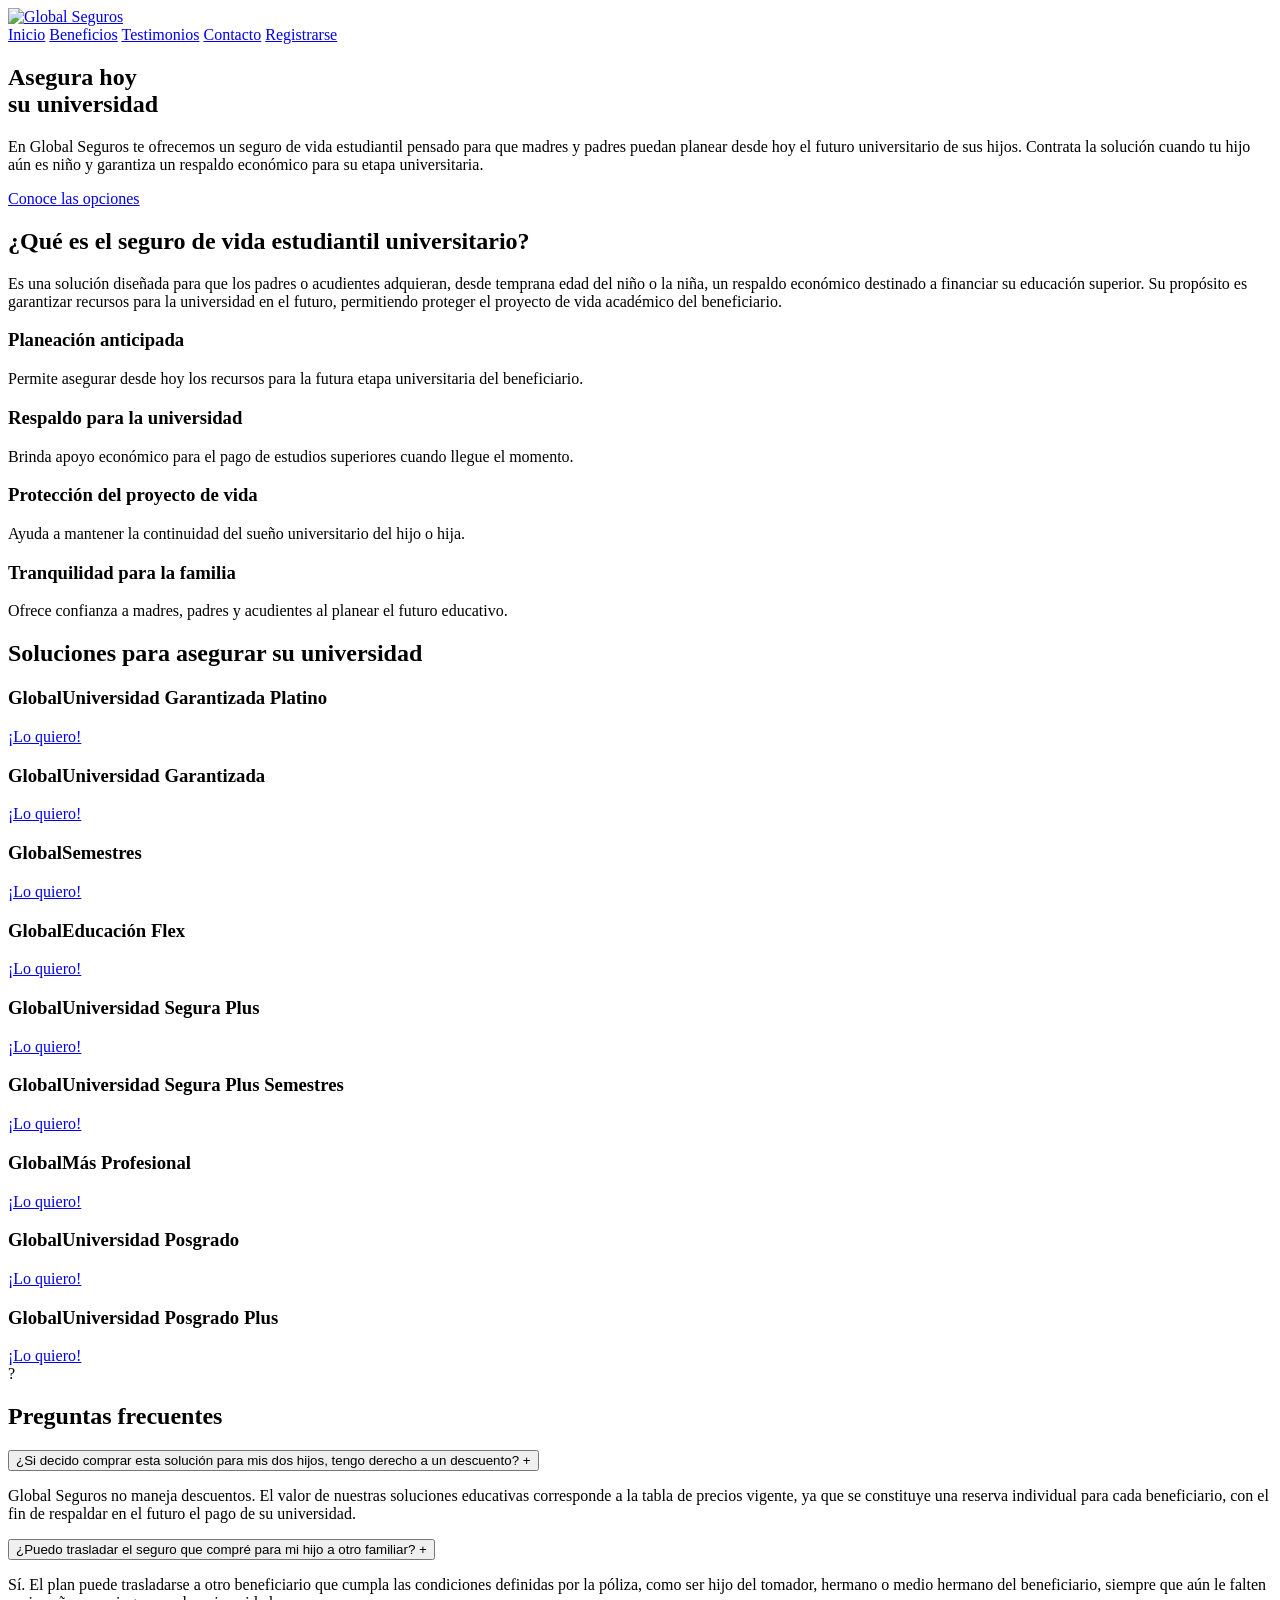
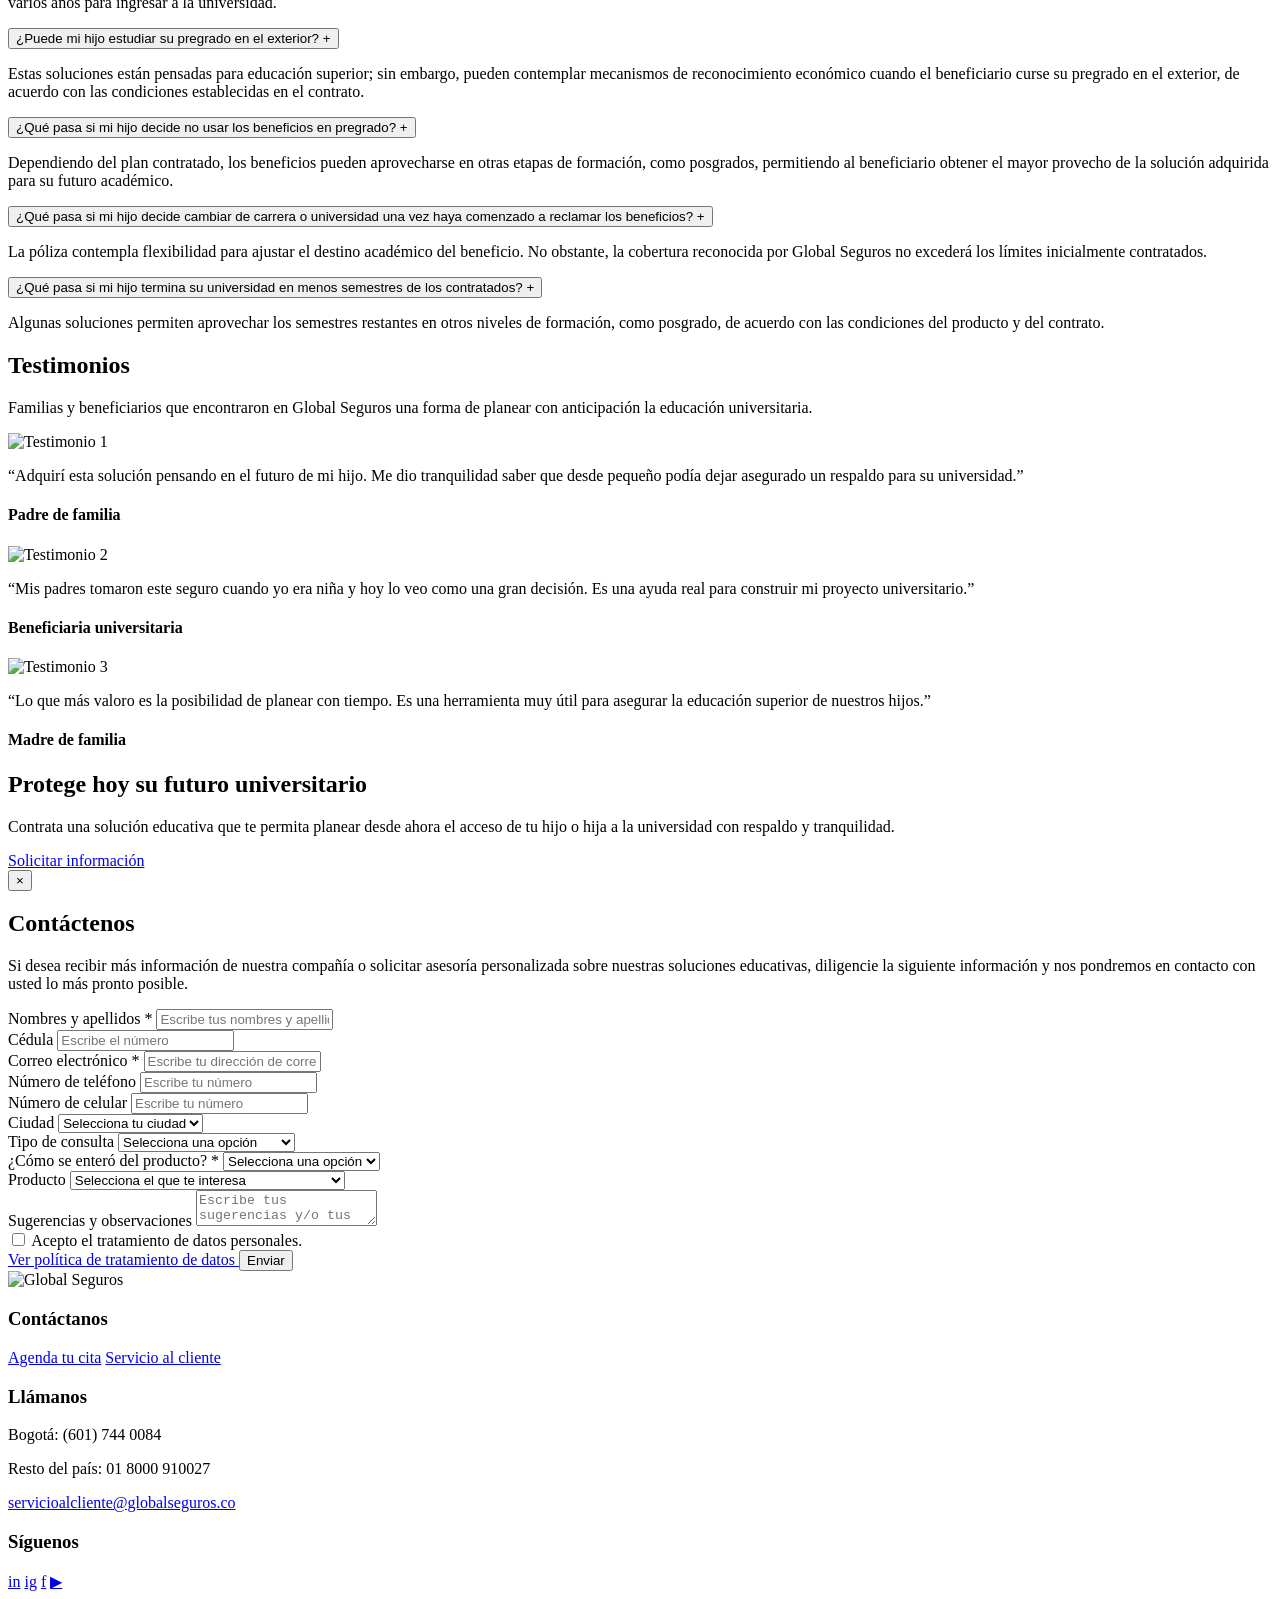
==== Index/index.html @ 98140120 "commit organizar carpetas" ====
<!DOCTYPE html>
<html lang="es">
<head>
    <meta charset="UTF-8">
    <meta name="viewport" content="width=device-width, initial-scale=1.0">
    <title>Seguro de Vida Estudiantil Universitario | Global Seguros</title>
    <link rel="stylesheet" href="styles/index.css">
</head>

<body>

    <header class="header">
        <div class="header-contenedor">

            <a href="#inicio" class="logo-link">
                <img src="Imagenes/global logo.png" alt="Global Seguros" class="logo-img">
            </a>

            <nav class="menu">
                <a href="#inicio">Inicio</a>
                <a href="#beneficios">Beneficios</a>
                <a href="#testimonios">Testimonios</a>
                <a href="#footer">Contacto</a>
                <a href="#" class="btn-header abrir-formulario" data-tipo="Agenda tu cita">Registrarse</a>
            </nav>

        </div>
    </header>

    <main>

        <section class="hero fondo-seccion bg-mundo" id="inicio">
            <div class="overlay"></div>

            <div class="contenedor hero-grid">
                <div class="hero-card">
                    <div class="barra-roja"></div>

                    <h1>
                        Asegura hoy<br>
                        su universidad
                    </h1>

                    <p>
                        En Global Seguros te ofrecemos un seguro de vida estudiantil pensado para
                        que madres y padres puedan planear desde hoy el futuro universitario de sus hijos.
                        Contrata la solución cuando tu hijo aún es niño y garantiza un respaldo económico
                        para su etapa universitaria.
                    </p>

                    <a href="#beneficios" class="btn">Conoce las opciones</a>
                </div>
            </div>
        </section>

        <section class="sobre fondo-seccion bg-birrete">
            <div class="overlay"></div>

            <div class="contenedor sobre-grid">
                <div class="espacio-visual"></div>

                <div class="sobre-info">
                    <div class="barra-roja"></div>

                    <div class="caja-blanca">
                        <h2>¿Qué es el seguro de vida estudiantil universitario?</h2>

                        <p>
                            Es una solución diseñada para que los padres o acudientes adquieran, desde
                            temprana edad del niño o la niña, un respaldo económico destinado a financiar
                            su educación superior. Su propósito es garantizar recursos para la universidad
                            en el futuro, permitiendo proteger el proyecto de vida académico del beneficiario.
                        </p>
                    </div>

                    <div class="beneficios">
                        <article class="card">
                            <h3>Planeación anticipada</h3>
                            <p>Permite asegurar desde hoy los recursos para la futura etapa universitaria del beneficiario.</p>
                        </article>

                        <article class="card">
                            <h3>Respaldo para la universidad</h3>
                            <p>Brinda apoyo económico para el pago de estudios superiores cuando llegue el momento.</p>
                        </article>

                        <article class="card">
                            <h3>Protección del proyecto de vida</h3>
                            <p>Ayuda a mantener la continuidad del sueño universitario del hijo o hija.</p>
                        </article>

                        <article class="card">
                            <h3>Tranquilidad para la familia</h3>
                            <p>Ofrece confianza a madres, padres y acudientes al planear el futuro educativo.</p>
                        </article>
                    </div>
                </div>
            </div>
        </section>

        <section class="tipos-seguro fondo-seccion bg-libros" id="beneficios">
            <div class="overlay"></div>

            <div class="contenedor">
                <div class="barra-roja centrada"></div>

                <h2 class="titulo-seccion">Soluciones para asegurar su universidad</h2>

                <div class="seguros-grid">

                    <article class="seguro-card">
                        <h3>GlobalUniversidad Garantizada Platino</h3>
                        <a href="#" class="btn-seguro abrir-formulario" data-tipo="Agenda tu cita">¡Lo quiero!</a>
                    </article>

                    <article class="seguro-card">
                        <h3>GlobalUniversidad Garantizada</h3>
                        <a href="#" class="btn-seguro abrir-formulario" data-tipo="Agenda tu cita">¡Lo quiero!</a>
                    </article>

                    <article class="seguro-card">
                        <h3>GlobalSemestres</h3>
                        <a href="#" class="btn-seguro abrir-formulario" data-tipo="Agenda tu cita">¡Lo quiero!</a>
                    </article>

                    <article class="seguro-card">
                        <h3>GlobalEducación Flex</h3>
                        <a href="#" class="btn-seguro abrir-formulario" data-tipo="Agenda tu cita">¡Lo quiero!</a>
                    </article>

                    <article class="seguro-card">
                        <h3>GlobalUniversidad Segura Plus</h3>
                        <a href="#" class="btn-seguro abrir-formulario" data-tipo="Agenda tu cita">¡Lo quiero!</a>
                    </article>

                    <article class="seguro-card">
                        <h3>GlobalUniversidad Segura Plus Semestres</h3>
                        <a href="#" class="btn-seguro abrir-formulario" data-tipo="Agenda tu cita">¡Lo quiero!</a>
                    </article>

                    <article class="seguro-card">
                        <h3>GlobalMás Profesional</h3>
                        <a href="#" class="btn-seguro abrir-formulario" data-tipo="Agenda tu cita">¡Lo quiero!</a>
                    </article>

                    <article class="seguro-card">
                        <h3>GlobalUniversidad Posgrado</h3>
                        <a href="#" class="btn-seguro abrir-formulario" data-tipo="Agenda tu cita">¡Lo quiero!</a>
                    </article>

                    <article class="seguro-card">
                        <h3>GlobalUniversidad Posgrado Plus</h3>
                        <a href="#" class="btn-seguro abrir-formulario" data-tipo="Agenda tu cita">¡Lo quiero!</a>
                    </article>

                </div>
            </div>
        </section>

        <section class="preguntas-frecuentes fondo-seccion bg-bombillo" id="preguntas">
            <div class="overlay"></div>

            <div class="contenedor faq-contenedor">

                <div class="faq-titulo">
                    <span class="icono-pregunta">?</span>
                    <h2>Preguntas frecuentes</h2>
                </div>

                <div class="faq-lista">

                    <div class="faq-item">
                        <button class="faq-pregunta">
                            ¿Si decido comprar esta solución para mis dos hijos, tengo derecho a un descuento?
                            <span>+</span>
                        </button>

                        <div class="faq-respuesta">
                            <p>
                                Global Seguros no maneja descuentos. El valor de nuestras soluciones educativas
                                corresponde a la tabla de precios vigente, ya que se constituye una reserva individual
                                para cada beneficiario, con el fin de respaldar en el futuro el pago de su universidad.
                            </p>
                        </div>
                    </div>

                    <div class="faq-item">
                        <button class="faq-pregunta">
                            ¿Puedo trasladar el seguro que compré para mi hijo a otro familiar?
                            <span>+</span>
                        </button>

                        <div class="faq-respuesta">
                            <p>
                                Sí. El plan puede trasladarse a otro beneficiario que cumpla las condiciones definidas
                                por la póliza, como ser hijo del tomador, hermano o medio hermano del beneficiario,
                                siempre que aún le falten varios años para ingresar a la universidad.
                            </p>
                        </div>
                    </div>

                    <div class="faq-item">
                        <button class="faq-pregunta">
                            ¿Puede mi hijo estudiar su pregrado en el exterior?
                            <span>+</span>
                        </button>

                        <div class="faq-respuesta">
                            <p>
                                Estas soluciones están pensadas para educación superior; sin embargo, pueden contemplar
                                mecanismos de reconocimiento económico cuando el beneficiario curse su pregrado en el
                                exterior, de acuerdo con las condiciones establecidas en el contrato.
                            </p>
                        </div>
                    </div>

                    <div class="faq-item">
                        <button class="faq-pregunta">
                            ¿Qué pasa si mi hijo decide no usar los beneficios en pregrado?
                            <span>+</span>
                        </button>

                        <div class="faq-respuesta">
                            <p>
                                Dependiendo del plan contratado, los beneficios pueden aprovecharse en otras etapas de
                                formación, como posgrados, permitiendo al beneficiario obtener el mayor provecho de la
                                solución adquirida para su futuro académico.
                            </p>
                        </div>
                    </div>

                    <div class="faq-item">
                        <button class="faq-pregunta">
                            ¿Qué pasa si mi hijo decide cambiar de carrera o universidad una vez haya comenzado a reclamar los beneficios?
                            <span>+</span>
                        </button>

                        <div class="faq-respuesta">
                            <p>
                                La póliza contempla flexibilidad para ajustar el destino académico del beneficio.
                                No obstante, la cobertura reconocida por Global Seguros no excederá los límites
                                inicialmente contratados.
                            </p>
                        </div>
                    </div>

                    <div class="faq-item">
                        <button class="faq-pregunta">
                            ¿Qué pasa si mi hijo termina su universidad en menos semestres de los contratados?
                            <span>+</span>
                        </button>

                        <div class="faq-respuesta">
                            <p>
                                Algunas soluciones permiten aprovechar los semestres restantes en otros niveles de
                                formación, como posgrado, de acuerdo con las condiciones del producto y del contrato.
                            </p>
                        </div>
                    </div>

                </div>
            </div>
        </section>

        <section class="testimonios fondo-seccion bg-lupa" id="testimonios">
            <div class="overlay"></div>

            <div class="contenedor">
                <div class="barra-roja centrada"></div>

                <h2>Testimonios</h2>

                <p class="intro">
                    Familias y beneficiarios que encontraron en Global Seguros una forma de planear
                    con anticipación la educación universitaria.
                </p>

                <div class="testimonios-grid">

                    <article class="testimonio">
                        <img src="Imagenes/testimonio 1.jpg" alt="Testimonio 1">

                        <div class="testimonio-texto">
                            <p>
                                “Adquirí esta solución pensando en el futuro de mi hijo. Me dio tranquilidad
                                saber que desde pequeño podía dejar asegurado un respaldo para su universidad.”
                            </p>

                            <h4>Padre de familia</h4>
                        </div>
                    </article>

                    <article class="testimonio">
                        <img src="Imagenes/testimonio 2.jpg" alt="Testimonio 2">

                        <div class="testimonio-texto">
                            <p>
                                “Mis padres tomaron este seguro cuando yo era niña y hoy lo veo como una gran
                                decisión. Es una ayuda real para construir mi proyecto universitario.”
                            </p>

                            <h4>Beneficiaria universitaria</h4>
                        </div>
                    </article>

                    <article class="testimonio">
                        <img src="Imagenes/testimonio 3.png" alt="Testimonio 3">

                        <div class="testimonio-texto">
                            <p>
                                “Lo que más valoro es la posibilidad de planear con tiempo. Es una herramienta
                                muy útil para asegurar la educación superior de nuestros hijos.”
                            </p>

                            <h4>Madre de familia</h4>
                        </div>
                    </article>

                </div>
            </div>
        </section>

        <section class="cta fondo-seccion bg-globo">
            <div class="overlay"></div>

            <div class="contenedor cta-grid">
                <div class="espacio-visual"></div>

                <div class="cta-card">
                    <div class="barra-roja"></div>

                    <div class="caja-blanca grande">
                        <h2>Protege hoy su futuro universitario</h2>

                        <p>
                            Contrata una solución educativa que te permita planear desde ahora el acceso
                            de tu hijo o hija a la universidad con respaldo y tranquilidad.
                        </p>
                    </div>

                    <a href="#" class="btn abrir-formulario" data-tipo="Agenda tu cita">Solicitar información</a>
                </div>
            </div>
        </section>

    </main>

    <section class="contacto-seccion modal-contacto" id="formularioContacto">
        <div class="modal-contenido">

            <button class="cerrar-formulario" type="button">×</button>

            <div class="contacto-header">
                <div class="contenedor">
                    <h2>Contáctenos</h2>
                    <p>
                        Si desea recibir más información de nuestra compañía o solicitar asesoría personalizada
                        sobre nuestras soluciones educativas, diligencie la siguiente información y nos pondremos
                        en contacto con usted lo más pronto posible.
                    </p>
                </div>
            </div>

            <div class="contenedor contacto-contenido">
                <form class="formulario-contacto">

                    <div class="form-grid">
                        <div class="campo">
                            <label for="nombres">Nombres y apellidos <span>*</span></label>
                            <input type="text" id="nombres" name="nombres" placeholder="Escribe tus nombres y apellidos" required>
                        </div>

                        <div class="campo">
                            <label for="cedula">Cédula</label>
                            <input type="text" id="cedula" name="cedula" placeholder="Escribe el número">
                        </div>

                        <div class="campo">
                            <label for="correo">Correo electrónico <span>*</span></label>
                            <input type="email" id="correo" name="correo" placeholder="Escribe tu dirección de correo" required>
                        </div>

                        <div class="campo">
                            <label for="telefono">Número de teléfono</label>
                            <input type="tel" id="telefono" name="telefono" placeholder="Escribe tu número">
                        </div>

                        <div class="campo">
                            <label for="celular">Número de celular</label>
                            <input type="tel" id="celular" name="celular" placeholder="Escribe tu número">
                        </div>

                        <div class="campo">
                            <label for="ciudad">Ciudad</label>
                            <select id="ciudad" name="ciudad">
                                <option value="">Selecciona tu ciudad</option>
                                <option value="bogota">Bogotá</option>
                                <option value="medellin">Medellín</option>
                                <option value="cali">Cali</option>
                                <option value="barranquilla">Barranquilla</option>
                                <option value="cartagena">Cartagena</option>
                                <option value="bucaramanga">Bucaramanga</option>
                                <option value="pereira">Pereira</option>
                                <option value="otra">Otra</option>
                            </select>
                        </div>

                        <div class="campo">
                            <label for="consulta">Tipo de consulta</label>
                            <select id="consulta" name="consulta">
                                <option value="">Selecciona una opción</option>
                                <option value="mayor-informacion">Mayor información</option>
                                <option value="asesoria">Solicitar asesoría</option>
                                <option value="producto">Inquietud sobre productos</option>
                                <option value="sugerencia">Sugerencias</option>
                                <option value="otro">Otro</option>
                            </select>
                        </div>

                        <div class="campo">
                            <label for="enterado">¿Cómo se enteró del producto? <span>*</span></label>
                            <select id="enterado" name="enterado" required>
                                <option value="">Selecciona una opción</option>
                                <option value="pagina-web">Página web</option>
                                <option value="redes-sociales">Redes sociales</option>
                                <option value="publicidad">Publicidad</option>
                                <option value="evento">Evento</option>
                                <option value="referido">Amigo o familiar</option>
                                <option value="otro">Otro</option>
                            </select>
                        </div>

                        <div class="campo">
                            <label for="producto">Producto</label>
                            <select id="producto" name="producto">
                                <option value="">Selecciona el que te interesa</option>
                                <option value="globaluniversidad-garantizada-platino">GlobalUniversidad Garantizada Platino</option>
                                <option value="globaluniversidad-garantizada">GlobalUniversidad Garantizada</option>
                                <option value="globalsemestres">GlobalSemestres</option>
                                <option value="globaleducacion-flex">GlobalEducación Flex</option>
                                <option value="globaluniversidad-segura-plus">GlobalUniversidad Segura Plus</option>
                                <option value="globaluniversidad-segura-plus-semestres">GlobalUniversidad Segura Plus Semestres</option>
                                <option value="globalmas-profesional">GlobalMás Profesional</option>
                                <option value="globaluniversidad-posgrado">GlobalUniversidad Posgrado</option>
                                <option value="globaluniversidad-posgrado-plus">GlobalUniversidad Posgrado Plus</option>
                            </select>
                        </div>
                    </div>

                    <div class="campo campo-completo">
                        <label for="mensaje">Sugerencias y observaciones</label>
                        <textarea id="mensaje" name="mensaje" placeholder="Escribe tus sugerencias y/o tus observaciones"></textarea>
                    </div>

                    <div class="autorizacion">
                        <input type="checkbox" id="datos" required>
                        <label for="datos">Acepto el tratamiento de datos personales.</label>
                    </div>

                    <a href="https://www.globalseguroscolombia.com/tratamiento-de-datos-personales/" target="_blank" class="politica-link">
                        Ver política de tratamiento de datos
                    </a>

                    <button type="submit" class="btn-formulario">Enviar</button>
                </form>
            </div>

        </div>
    </section>

    <footer class="footer" id="footer">
        <div class="contenedor footer-grid">

            <div class="footer-logo">
                <img src="Imagenes/global logo.png" alt="Global Seguros">
            </div>

            <div class="footer-col">
                <h3>Contáctanos</h3>
                <a href="#" class="abrir-formulario" data-tipo="Agenda tu cita">Agenda tu cita</a>
                <a href="#" class="abrir-formulario" data-tipo="Servicio al cliente">Servicio al cliente</a>
            </div>

            <div class="footer-col">
                <h3>Llámanos</h3>
                <p>Bogotá: (601) 744 0084</p>
                <p>Resto del país: 01 8000 910027</p>
                <p>
                    <a href="mailto:servicioalcliente@globalseguros.co">
                        servicioalcliente@globalseguros.co
                    </a>
                </p>
            </div>

            <div class="footer-col">
                <h3>Síguenos</h3>

                <div class="redes">
                    <a href="https://co.linkedin.com/company/globalseguroscol" target="_blank" aria-label="LinkedIn">in</a>
                    <a href="https://www.instagram.com/globalseguroscol/" target="_blank" aria-label="Instagram">ig</a>
                    <a href="https://www.facebook.com/GlobalSegurosCol/" target="_blank" aria-label="Facebook">f</a>
                    <a href="https://www.youtube.com/@globalseguros4729" target="_blank" aria-label="YouTube">▶</a>
                </div>
            </div>

        </div>
    </footer>

    <script src="index.js"></script>

</body>
</html>
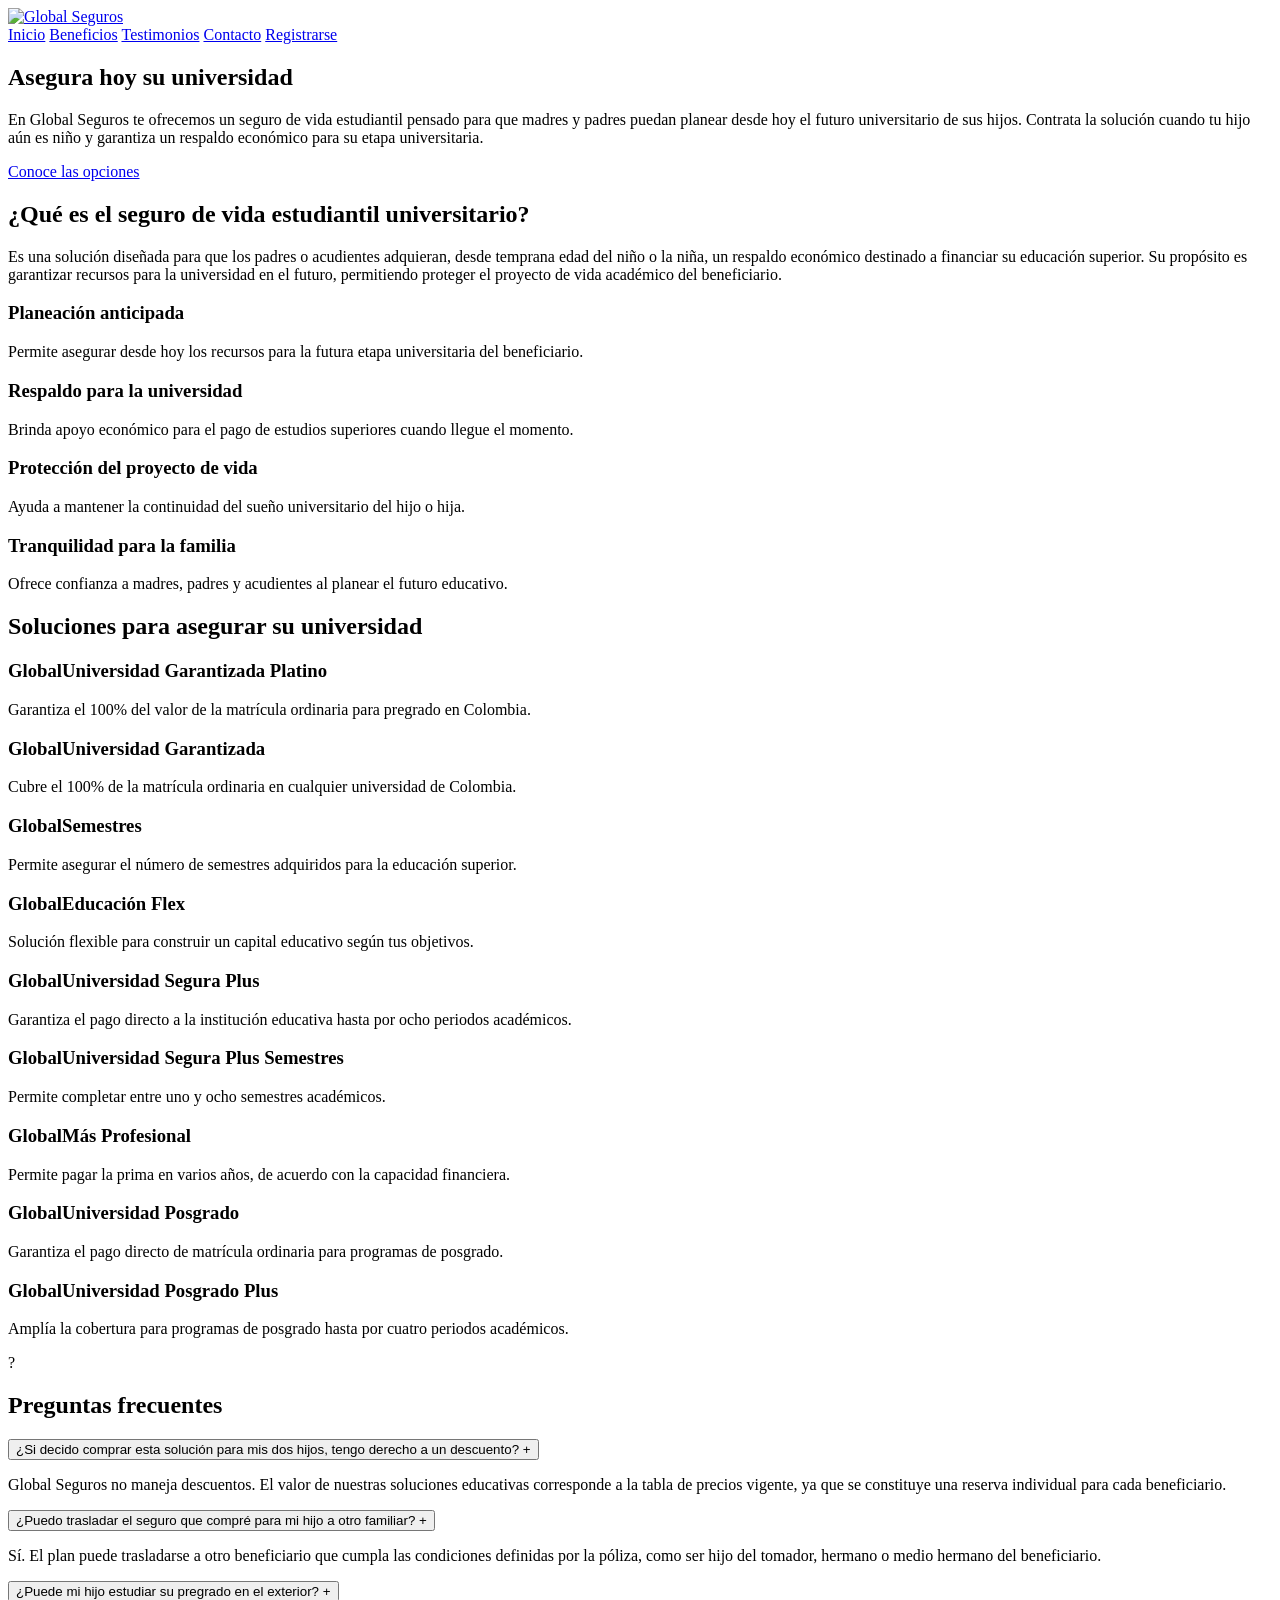
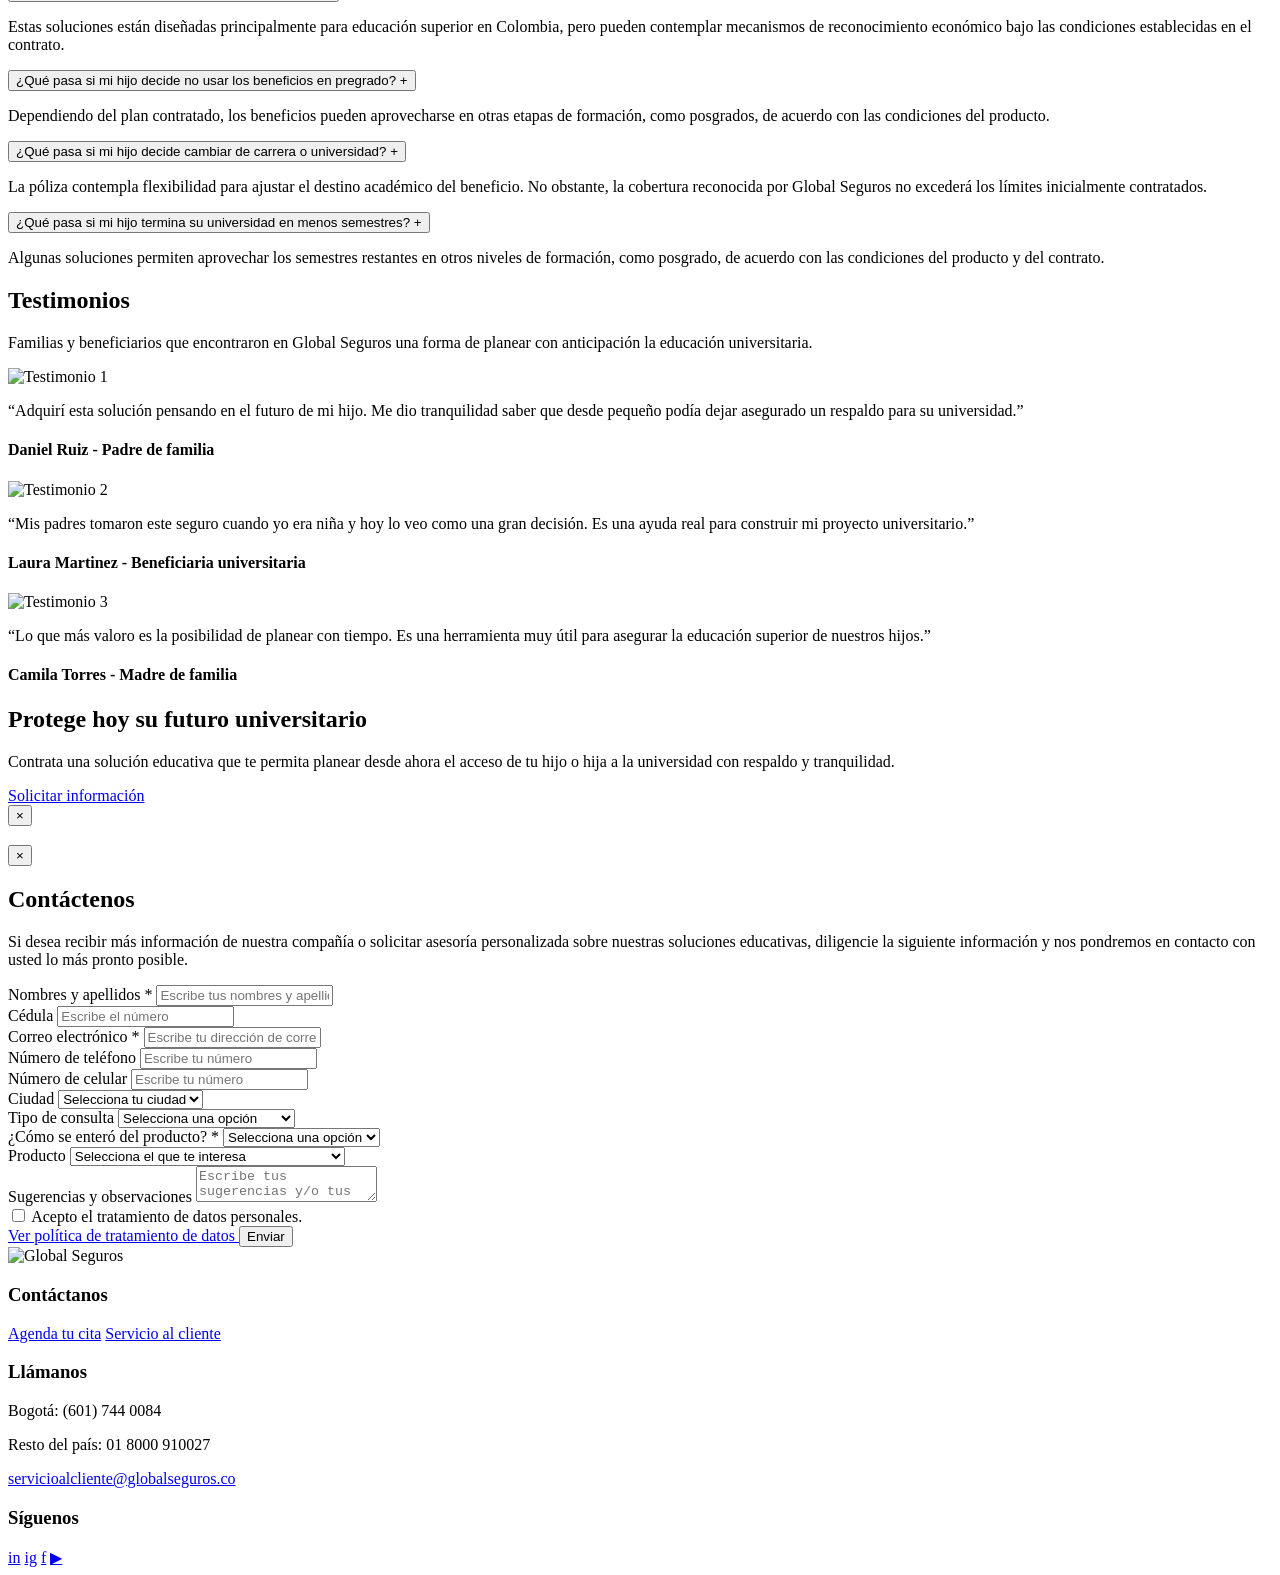
==== commit 69de0dc9: "Merge branch 'index' of https://github.com/camilaortiz962/Global-Hack into index" ====
--- a/Index/index.html
+++ b/Index/index.html
@@ -21,7 +21,7 @@
                 <a href="#beneficios">Beneficios</a>
                 <a href="#testimonios">Testimonios</a>
                 <a href="#footer">Contacto</a>
-                <a href="#" class="btn-header abrir-formulario" data-tipo="Agenda tu cita">Registrarse</a>
+                <a href="InicioS.html" class="btn-header">Registrarse</a>
             </nav>
 
         </div>
@@ -36,16 +36,12 @@
                 <div class="hero-card">
                     <div class="barra-roja"></div>
 
-                    <h1>
-                        Asegura hoy<br>
-                        su universidad
-                    </h1>
+                    <h1>Asegura hoy su universidad</h1>
 
                     <p>
-                        En Global Seguros te ofrecemos un seguro de vida estudiantil pensado para
-                        que madres y padres puedan planear desde hoy el futuro universitario de sus hijos.
-                        Contrata la solución cuando tu hijo aún es niño y garantiza un respaldo económico
-                        para su etapa universitaria.
+                        En Global Seguros te ofrecemos un seguro de vida estudiantil pensado para que madres y padres
+                        puedan planear desde hoy el futuro universitario de sus hijos. Contrata la solución cuando tu
+                        hijo aún es niño y garantiza un respaldo económico para su etapa universitaria.
                     </p>
 
                     <a href="#beneficios" class="btn">Conoce las opciones</a>
@@ -66,10 +62,10 @@
                         <h2>¿Qué es el seguro de vida estudiantil universitario?</h2>
 
                         <p>
-                            Es una solución diseñada para que los padres o acudientes adquieran, desde
-                            temprana edad del niño o la niña, un respaldo económico destinado a financiar
-                            su educación superior. Su propósito es garantizar recursos para la universidad
-                            en el futuro, permitiendo proteger el proyecto de vida académico del beneficiario.
+                            Es una solución diseñada para que los padres o acudientes adquieran, desde temprana edad
+                            del niño o la niña, un respaldo económico destinado a financiar su educación superior.
+                            Su propósito es garantizar recursos para la universidad en el futuro, permitiendo proteger
+                            el proyecto de vida académico del beneficiario.
                         </p>
                     </div>
 
@@ -108,49 +104,49 @@
 
                 <div class="seguros-grid">
 
-                    <article class="seguro-card">
+                    <article class="seguro-card abrir-seguro" data-seguro="platino">
                         <h3>GlobalUniversidad Garantizada Platino</h3>
-                        <a href="#" class="btn-seguro abrir-formulario" data-tipo="Agenda tu cita">¡Lo quiero!</a>
-                    </article>
-
-                    <article class="seguro-card">
+                        <p>Garantiza el 100% del valor de la matrícula ordinaria para pregrado en Colombia.</p>
+                    </article>
+
+                    <article class="seguro-card abrir-seguro" data-seguro="garantizada">
                         <h3>GlobalUniversidad Garantizada</h3>
-                        <a href="#" class="btn-seguro abrir-formulario" data-tipo="Agenda tu cita">¡Lo quiero!</a>
-                    </article>
-
-                    <article class="seguro-card">
+                        <p>Cubre el 100% de la matrícula ordinaria en cualquier universidad de Colombia.</p>
+                    </article>
+
+                    <article class="seguro-card abrir-seguro" data-seguro="semestres">
                         <h3>GlobalSemestres</h3>
-                        <a href="#" class="btn-seguro abrir-formulario" data-tipo="Agenda tu cita">¡Lo quiero!</a>
-                    </article>
-
-                    <article class="seguro-card">
+                        <p>Permite asegurar el número de semestres adquiridos para la educación superior.</p>
+                    </article>
+
+                    <article class="seguro-card abrir-seguro" data-seguro="flex">
                         <h3>GlobalEducación Flex</h3>
-                        <a href="#" class="btn-seguro abrir-formulario" data-tipo="Agenda tu cita">¡Lo quiero!</a>
-                    </article>
-
-                    <article class="seguro-card">
+                        <p>Solución flexible para construir un capital educativo según tus objetivos.</p>
+                    </article>
+
+                    <article class="seguro-card abrir-seguro" data-seguro="seguraPlus">
                         <h3>GlobalUniversidad Segura Plus</h3>
-                        <a href="#" class="btn-seguro abrir-formulario" data-tipo="Agenda tu cita">¡Lo quiero!</a>
-                    </article>
-
-                    <article class="seguro-card">
+                        <p>Garantiza el pago directo a la institución educativa hasta por ocho periodos académicos.</p>
+                    </article>
+
+                    <article class="seguro-card abrir-seguro" data-seguro="seguraPlusSemestres">
                         <h3>GlobalUniversidad Segura Plus Semestres</h3>
-                        <a href="#" class="btn-seguro abrir-formulario" data-tipo="Agenda tu cita">¡Lo quiero!</a>
-                    </article>
-
-                    <article class="seguro-card">
+                        <p>Permite completar entre uno y ocho semestres académicos.</p>
+                    </article>
+
+                    <article class="seguro-card abrir-seguro" data-seguro="masProfesional">
                         <h3>GlobalMás Profesional</h3>
-                        <a href="#" class="btn-seguro abrir-formulario" data-tipo="Agenda tu cita">¡Lo quiero!</a>
-                    </article>
-
-                    <article class="seguro-card">
+                        <p>Permite pagar la prima en varios años, de acuerdo con la capacidad financiera.</p>
+                    </article>
+
+                    <article class="seguro-card abrir-seguro" data-seguro="posgrado">
                         <h3>GlobalUniversidad Posgrado</h3>
-                        <a href="#" class="btn-seguro abrir-formulario" data-tipo="Agenda tu cita">¡Lo quiero!</a>
-                    </article>
-
-                    <article class="seguro-card">
+                        <p>Garantiza el pago directo de matrícula ordinaria para programas de posgrado.</p>
+                    </article>
+
+                    <article class="seguro-card abrir-seguro" data-seguro="posgradoPlus">
                         <h3>GlobalUniversidad Posgrado Plus</h3>
-                        <a href="#" class="btn-seguro abrir-formulario" data-tipo="Agenda tu cita">¡Lo quiero!</a>
+                        <p>Amplía la cobertura para programas de posgrado hasta por cuatro periodos académicos.</p>
                     </article>
 
                 </div>
@@ -179,7 +175,7 @@
                             <p>
                                 Global Seguros no maneja descuentos. El valor de nuestras soluciones educativas
                                 corresponde a la tabla de precios vigente, ya que se constituye una reserva individual
-                                para cada beneficiario, con el fin de respaldar en el futuro el pago de su universidad.
+                                para cada beneficiario.
                             </p>
                         </div>
                     </div>
@@ -193,8 +189,7 @@
                         <div class="faq-respuesta">
                             <p>
                                 Sí. El plan puede trasladarse a otro beneficiario que cumpla las condiciones definidas
-                                por la póliza, como ser hijo del tomador, hermano o medio hermano del beneficiario,
-                                siempre que aún le falten varios años para ingresar a la universidad.
+                                por la póliza, como ser hijo del tomador, hermano o medio hermano del beneficiario.
                             </p>
                         </div>
                     </div>
@@ -207,9 +202,9 @@
 
                         <div class="faq-respuesta">
                             <p>
-                                Estas soluciones están pensadas para educación superior; sin embargo, pueden contemplar
-                                mecanismos de reconocimiento económico cuando el beneficiario curse su pregrado en el
-                                exterior, de acuerdo con las condiciones establecidas en el contrato.
+                                Estas soluciones están diseñadas principalmente para educación superior en Colombia,
+                                pero pueden contemplar mecanismos de reconocimiento económico bajo las condiciones
+                                establecidas en el contrato.
                             </p>
                         </div>
                     </div>
@@ -222,16 +217,15 @@
 
                         <div class="faq-respuesta">
                             <p>
-                                Dependiendo del plan contratado, los beneficios pueden aprovecharse en otras etapas de
-                                formación, como posgrados, permitiendo al beneficiario obtener el mayor provecho de la
-                                solución adquirida para su futuro académico.
+                                Dependiendo del plan contratado, los beneficios pueden aprovecharse en otras etapas
+                                de formación, como posgrados, de acuerdo con las condiciones del producto.
                             </p>
                         </div>
                     </div>
 
                     <div class="faq-item">
                         <button class="faq-pregunta">
-                            ¿Qué pasa si mi hijo decide cambiar de carrera o universidad una vez haya comenzado a reclamar los beneficios?
+                            ¿Qué pasa si mi hijo decide cambiar de carrera o universidad?
                             <span>+</span>
                         </button>
 
@@ -246,7 +240,7 @@
 
                     <div class="faq-item">
                         <button class="faq-pregunta">
-                            ¿Qué pasa si mi hijo termina su universidad en menos semestres de los contratados?
+                            ¿Qué pasa si mi hijo termina su universidad en menos semestres?
                             <span>+</span>
                         </button>
 
@@ -271,8 +265,8 @@
                 <h2>Testimonios</h2>
 
                 <p class="intro">
-                    Familias y beneficiarios que encontraron en Global Seguros una forma de planear
-                    con anticipación la educación universitaria.
+                    Familias y beneficiarios que encontraron en Global Seguros una forma de planear con anticipación
+                    la educación universitaria.
                 </p>
 
                 <div class="testimonios-grid">
@@ -282,11 +276,11 @@
 
                         <div class="testimonio-texto">
                             <p>
-                                “Adquirí esta solución pensando en el futuro de mi hijo. Me dio tranquilidad
-                                saber que desde pequeño podía dejar asegurado un respaldo para su universidad.”
-                            </p>
-
-                            <h4>Padre de familia</h4>
+                                “Adquirí esta solución pensando en el futuro de mi hijo. Me dio tranquilidad saber que
+                                desde pequeño podía dejar asegurado un respaldo para su universidad.”
+                            </p>
+
+                            <h4>Daniel Ruiz - Padre de familia</h4>
                         </div>
                     </article>
 
@@ -295,11 +289,11 @@
 
                         <div class="testimonio-texto">
                             <p>
-                                “Mis padres tomaron este seguro cuando yo era niña y hoy lo veo como una gran
-                                decisión. Es una ayuda real para construir mi proyecto universitario.”
-                            </p>
-
-                            <h4>Beneficiaria universitaria</h4>
+                                “Mis padres tomaron este seguro cuando yo era niña y hoy lo veo como una gran decisión.
+                                Es una ayuda real para construir mi proyecto universitario.”
+                            </p>
+
+                            <h4>Laura Martinez - Beneficiaria universitaria</h4>
                         </div>
                     </article>
 
@@ -308,11 +302,11 @@
 
                         <div class="testimonio-texto">
                             <p>
-                                “Lo que más valoro es la posibilidad de planear con tiempo. Es una herramienta
-                                muy útil para asegurar la educación superior de nuestros hijos.”
-                            </p>
-
-                            <h4>Madre de familia</h4>
+                                “Lo que más valoro es la posibilidad de planear con tiempo. Es una herramienta muy útil
+                                para asegurar la educación superior de nuestros hijos.”
+                            </p>
+
+                            <h4>Camila Torres - Madre de familia</h4>
                         </div>
                     </article>
 
@@ -333,8 +327,8 @@
                         <h2>Protege hoy su futuro universitario</h2>
 
                         <p>
-                            Contrata una solución educativa que te permita planear desde ahora el acceso
-                            de tu hijo o hija a la universidad con respaldo y tranquilidad.
+                            Contrata una solución educativa que te permita planear desde ahora el acceso de tu hijo
+                            o hija a la universidad con respaldo y tranquilidad.
                         </p>
                     </div>
 
@@ -344,6 +338,24 @@
         </section>
 
     </main>
+
+    <section class="modal-seguro" id="modalSeguro">
+        <div class="modal-seguro-contenido">
+
+            <button class="cerrar-seguro" type="button">×</button>
+
+            <div class="modal-seguro-header">
+                <div class="barra-roja"></div>
+                <h2 id="modalTitulo"></h2>
+                <p id="modalIntro"></p>
+            </div>
+
+            <div class="modal-seguro-body" id="modalContenido"></div>
+
+            <div class="modal-seguro-links" id="modalLinks"></div>
+
+        </div>
+    </section>
 
     <section class="contacto-seccion modal-contacto" id="formularioContacto">
         <div class="modal-contenido">
